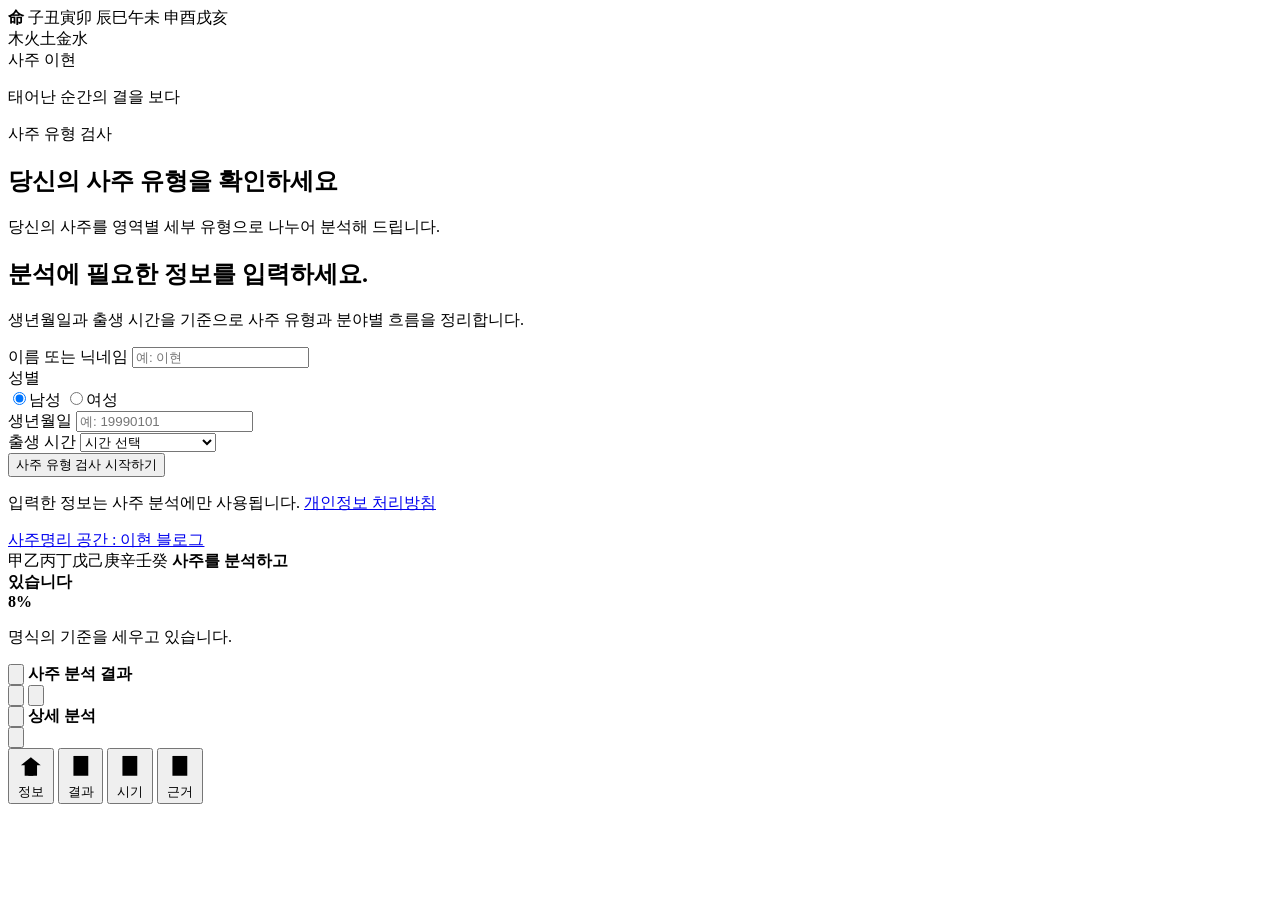
==== saju_web/static/index.html @ 59111c41 "Preserve metric evidence and align product grades" ====
<!doctype html>
<html lang="ko">
  <head>
    <meta charset="utf-8" />
    <meta name="viewport" content="width=device-width, initial-scale=1, viewport-fit=cover" />
    <title>사주 이현 | 사주 유형 분석</title>
    <meta name="description" content="생년월일과 태어난 시간을 바탕으로 사주 유형과 분야별 운세를 정리합니다." />
    <link rel="canonical" href="https://aisajuleehyeon.com/" />
    <meta property="og:url" content="https://aisajuleehyeon.com/" />
    <meta property="og:type" content="website" />
    <meta property="og:site_name" content="사주 이현" />
    <meta property="og:locale" content="ko_KR" />
    <meta property="og:title" content="사주 이현 | 사주 유형 분석" />
    <meta property="og:description" content="생년월일과 태어난 시간을 바탕으로 사주 유형과 분야별 운세를 정리합니다." />
    <meta property="og:image" content="https://aisajuleehyeon.com/favicon.png?v=ui-product-v1" />
    <meta property="og:image:width" content="512" />
    <meta property="og:image:height" content="512" />
    <meta name="twitter:card" content="summary" />
    <meta name="twitter:title" content="사주 이현 | 사주 유형 분석" />
    <meta name="twitter:description" content="생년월일과 태어난 시간을 바탕으로 사주 유형과 분야별 운세를 정리합니다." />
    <meta name="twitter:image" content="https://aisajuleehyeon.com/favicon.png?v=ui-product-v1" />
    <link rel="icon" href="/favicon.ico?v=ui-v2" sizes="any" />
    <link rel="icon" href="/favicon.png?v=ui-v2" type="image/png" />
    <link rel="apple-touch-icon" href="/apple-touch-icon.png?v=ui-v2" />
    <meta name="theme-color" content="#061522" />
    <meta name="google-adsense-account" content="ca-pub-6995816794025550" />
    <meta name="naver-site-verification" content="0b2c8ed5e37b54ad174ecd2e256157b96345b2db" />
    <script>
      try {
        const returnView =
          sessionStorage.getItem("leehyeon:coupangReturnView") ||
          localStorage.getItem("leehyeon:coupangReturnView");
        const pageVisited =
          sessionStorage.getItem("leehyeon:coupangPageVisited") ||
          localStorage.getItem("leehyeon:coupangPageVisited");
        const leftAt = Number(
          sessionStorage.getItem("leehyeon:coupangLeftAt") ||
            localStorage.getItem("leehyeon:coupangLeftAt") ||
            0
        );
        const reportRaw =
          sessionStorage.getItem("leehyeon:v2:lastReport") ||
          localStorage.getItem("leehyeon:v2:lastReport");
        const report = reportRaw ? JSON.parse(reportRaw) : null;
        const now = Date.now();
        const freshDeparture =
          returnView === "premium" &&
          pageVisited === "1" &&
          Number.isFinite(leftAt) &&
          leftAt > 0 &&
          now - leftAt <= 10 * 60 * 1000;
        const freshReport =
          report &&
          report.version === "v2-report-v1" &&
          report.payload &&
          report.payload.ok &&
          Number.isFinite(Number(report.savedAt)) &&
          now - Number(report.savedAt) <= 10 * 60 * 1000;
        if (freshDeparture && freshReport) {
          document.documentElement.classList.add("is-restoring-premium");
        }
      } catch (_error) {}
    </script>
    <script
      async
      src="https://pagead2.googlesyndication.com/pagead/js/adsbygoogle.js?client=ca-pub-6995816794025550"
      crossorigin="anonymous"
    ></script>
  <link rel="stylesheet" href="/styles-v2.css?v=production-release-v54" />
  </head>
  <body>
    <div class="site-stage" id="app">
      <section class="screen screen-splash is-active" data-screen="splash" aria-label="시작 화면">
        <div class="splash-card">
          <div class="splash-emblem" aria-hidden="true">
            <div class="moon-mark"></div>
            <div class="manse-disk">
              <b>命</b>
              <span>子</span><span>丑</span><span>寅</span><span>卯</span>
              <span>辰</span><span>巳</span><span>午</span><span>未</span>
              <span>申</span><span>酉</span><span>戌</span><span>亥</span>
            </div>
            <div class="splash-elements">
              <span>木</span><span>火</span><span>土</span><span>金</span><span>水</span>
            </div>
          </div>
          <div class="brand-seal">사주 이현</div>
          <p>태어난 순간의 결을 보다</p>
          <div class="splash-thread" aria-hidden="true"><i></i><b></b><i></i></div>
        </div>
      </section>

      <section class="screen screen-home" data-screen="home" aria-label="사주 정보 입력">
        <header class="home-hero">
          <div class="hero-orbit" aria-hidden="true">
            <i></i><i></i><i></i><i></i><i></i>
          </div>
          <p class="eyebrow">사주 유형 검사</p>
          <h1>
            <span>당신의 사주 유형을</span>
            <span>확인하세요</span>
          </h1>
          <p class="hero-copy">당신의 사주를 영역별 세부 유형으로 나누어 분석해 드립니다.</p>
        </header>

        <form id="birth-form" class="v2-form">
          <h2>분석에 필요한 정보를 입력하세요.</h2>
          <p>생년월일과 출생 시간을 기준으로 사주 유형과 분야별 흐름을 정리합니다.</p>

          <label class="field" for="nickname-input">
            <span>이름 또는 닉네임</span>
            <input id="nickname-input" name="nickname" type="text" placeholder="예: 이현" autocomplete="name" />
          </label>

          <div class="field">
            <span>성별</span>
            <div class="segmented" role="radiogroup" aria-label="성별">
              <label><input type="radio" name="gender" value="male" checked /><span>남성</span></label>
              <label><input type="radio" name="gender" value="female" /><span>여성</span></label>
            </div>
          </div>

          <label class="field" for="birth-date-input">
            <span>생년월일</span>
            <input id="birth-date-input" name="birthDate" type="text" inputmode="numeric" placeholder="예: 19990101" required />
          </label>

          <div class="field">
            <label for="birth-time-select">출생 시간</label>
            <select id="birth-time-select" name="birthTime" required>
              <option value="" disabled selected>시간 선택</option>
              <option value="unknown">시간 모름</option>
              <option value="ja">자시 (23:30~01:30)</option>
              <option value="chuk">축시 (01:30~03:30)</option>
              <option value="in">인시 (03:30~05:30)</option>
              <option value="myo">묘시 (05:30~07:30)</option>
              <option value="jin">진시 (07:30~09:30)</option>
              <option value="sa">사시 (09:30~11:30)</option>
              <option value="o">오시 (11:30~13:30)</option>
              <option value="mi">미시 (13:30~15:30)</option>
              <option value="sin">신시 (15:30~17:30)</option>
              <option value="yu">유시 (17:30~19:30)</option>
              <option value="sul">술시 (19:30~21:30)</option>
              <option value="hae">해시 (21:30~23:30)</option>
            </select>
          </div>

          <input type="hidden" name="calendarType" value="solar" />
          <input type="hidden" name="tier" value="public_mvp" />
          <input type="hidden" name="relationshipStatus" value="unknown" />
          <input type="hidden" name="targetYear" value="2026" />

          <button class="gold-button" type="submit">사주 유형 검사 시작하기</button>
          <p class="input-trust-note">
            <span>입력한 정보는 사주 분석에만 사용됩니다.</span>
            <a href="/privacy/">개인정보 처리방침</a>
          </p>
          <a class="subtle-link blog-entry-button" href="https://place-leehyeon.tistory.com/" target="_blank" rel="noopener noreferrer">
            <span>사주명리 공간 : 이현 블로그</span>
          </a>
        </form>
      </section>

      <section class="screen screen-loading" data-screen="loading" aria-live="polite" aria-label="분석 로딩">
        <div class="loading-orbit" aria-hidden="true">
          <span>甲</span><span>乙</span><span>丙</span><span>丁</span><span>戊</span><span>己</span><span>庚</span><span>辛</span><span>壬</span><span>癸</span>
          <b>사주를 분석하고 <br />있습니다</b>
        </div>
        <div class="loading-panel">
          <strong id="loading-percent">8%</strong>
          <div class="loading-bar"><i id="loading-fill"></i></div>
          <p id="loading-message">명식의 기준을 세우고 있습니다.</p>
        </div>
      </section>

      <section class="screen screen-report" data-screen="report" aria-label="사주 분석 결과">
        <header class="report-appbar">
          <button type="button" class="icon-button" data-action="back-home" aria-label="입력으로 돌아가기">
            <svg viewBox="0 0 24 24" aria-hidden="true"><path d="M15 5 8 12l7 7" /></svg>
          </button>
          <strong id="report-title">사주 분석 결과</strong>
          <div class="appbar-actions">
            <button type="button" class="icon-button" data-action="share" aria-label="공유하기">
              <svg viewBox="0 0 24 24" aria-hidden="true"><path d="M12 16V5" /><path d="m7 10 5-5 5 5" /><path d="M5 14v5h14v-5" /></svg>
            </button>
            <button type="button" class="icon-button" data-action="open-basis" aria-label="근거 보기">
              <svg viewBox="0 0 24 24" aria-hidden="true"><path d="M6 4h12v16H6z" /><path d="M9 8h6" /><path d="M9 12h6" /><path d="M9 16h4" /></svg>
            </button>
          </div>
        </header>

        <main id="report-root" class="report-root"></main>
      </section>

      <section class="screen screen-detail" data-screen="detail" aria-label="상세 분석">
        <header class="report-appbar light">
          <button type="button" class="icon-button" data-action="back-report" aria-label="결과로 돌아가기">
            <svg viewBox="0 0 24 24" aria-hidden="true"><path d="M15 5 8 12l7 7" /></svg>
          </button>
          <strong id="detail-title">상세 분석</strong>
          <div class="appbar-actions">
            <button type="button" class="icon-button" data-action="share" aria-label="공유하기">
              <svg viewBox="0 0 24 24" aria-hidden="true"><path d="M12 16V5" /><path d="m7 10 5-5 5 5" /><path d="M5 14v5h14v-5" /></svg>
            </button>
          </div>
        </header>
        <main id="detail-root" class="detail-root"></main>
      </section>

      <nav class="bottom-nav is-hidden" aria-label="하단 메뉴">
        <button type="button" data-action="go-home">
          <svg viewBox="0 0 24 24" aria-hidden="true"><path d="M4 11.5 12 5l8 6.5" /><path d="M7 10.5V20h10v-9.5" /><path d="M10 20v-5h4v5" /></svg>
          정보
        </button>
        <button type="button" data-action="go-report" class="is-active">
          <svg viewBox="0 0 24 24" aria-hidden="true"><path d="M6 4h12v16H6z" /><path d="M9 8h6" /><path d="M9 12h6" /><path d="M9 16h4" /></svg>
          결과
        </button>
        <button type="button" data-action="open-timing">
          <svg viewBox="0 0 24 24" aria-hidden="true"><path d="M6 4h12v16H6z" /><path d="M8 2v4" /><path d="M16 2v4" /><path d="M6 9h12" /><path d="M9 13h2" /><path d="M13 13h2" /></svg>
          시기
        </button>
        <button type="button" data-action="open-basis">
          <svg viewBox="0 0 24 24" aria-hidden="true"><path d="M6 4h12v16H6z" /><path d="M9 8h6" /><path d="M9 12h6" /><path d="M9 16h4" /></svg>
          근거
        </button>
      </nav>
    </div>

    <div id="toast" class="toast" role="status" aria-live="polite"></div>
  <script src="/metric-user-descriptions.js?v=metric-copy-v31"></script>
  <script src="/annual-metric-descriptions.js?v=annual-axis-v30"></script>
    <script src="/app-v2.js?v=production-release-v54" type="module"></script>
  </body>
</html>
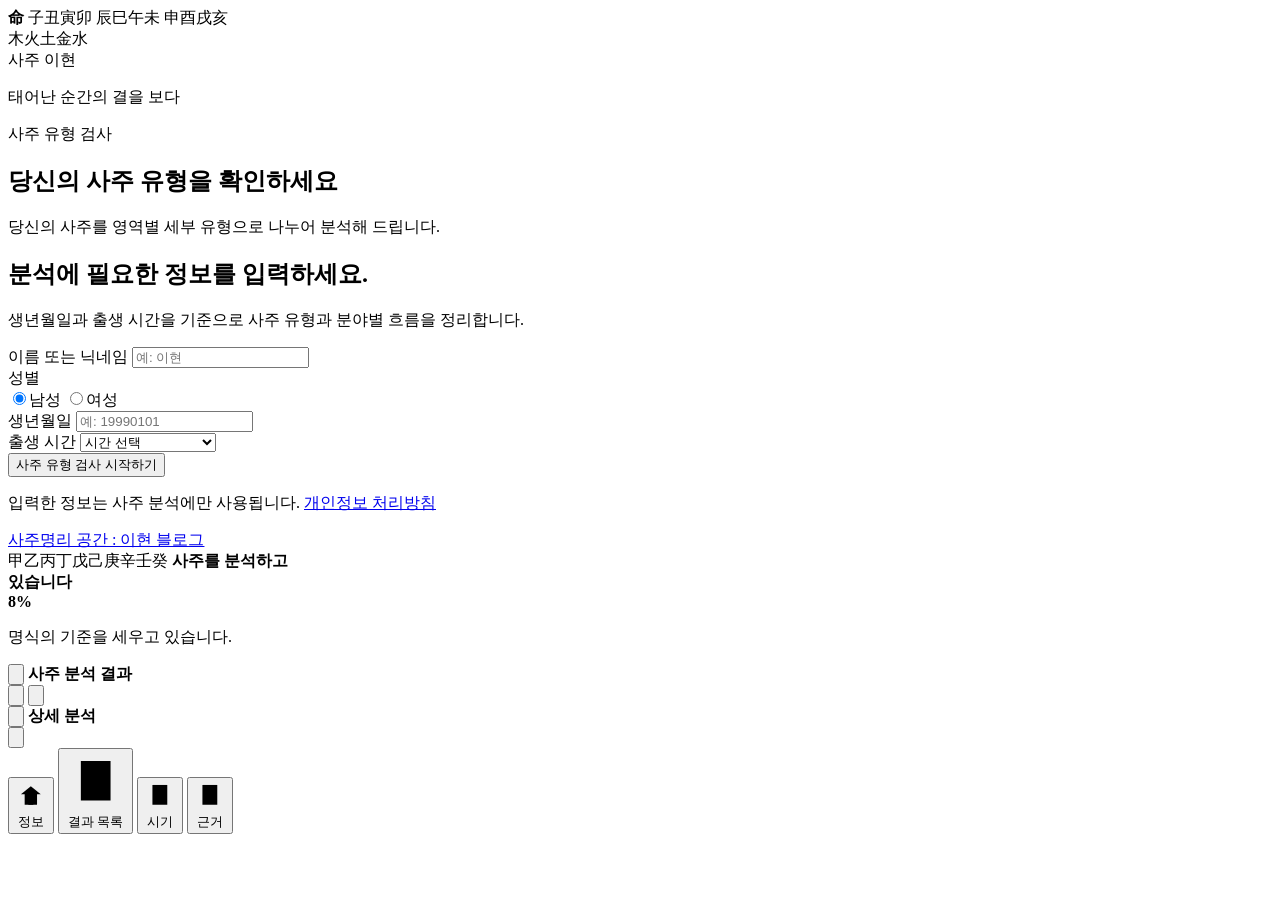
==== commit 72a3a8c7: "Clarify report list navigation label" ====
--- a/saju_web/static/index.html
+++ b/saju_web/static/index.html
@@ -12,18 +12,20 @@
     <meta property="og:locale" content="ko_KR" />
     <meta property="og:title" content="사주 이현 | 사주 유형 분석" />
     <meta property="og:description" content="생년월일과 태어난 시간을 바탕으로 사주 유형과 분야별 운세를 정리합니다." />
-    <meta property="og:image" content="https://aisajuleehyeon.com/favicon.png?v=ui-product-v1" />
+    <meta property="og:image" content="https://aisajuleehyeon.com/favicon.png?v=five-elements-v1" />
     <meta property="og:image:width" content="512" />
     <meta property="og:image:height" content="512" />
     <meta name="twitter:card" content="summary" />
     <meta name="twitter:title" content="사주 이현 | 사주 유형 분석" />
     <meta name="twitter:description" content="생년월일과 태어난 시간을 바탕으로 사주 유형과 분야별 운세를 정리합니다." />
-    <meta name="twitter:image" content="https://aisajuleehyeon.com/favicon.png?v=ui-product-v1" />
-    <link rel="icon" href="/favicon.ico?v=ui-v2" sizes="any" />
-    <link rel="icon" href="/favicon.png?v=ui-v2" type="image/png" />
-    <link rel="apple-touch-icon" href="/apple-touch-icon.png?v=ui-v2" />
+    <meta name="twitter:image" content="https://aisajuleehyeon.com/favicon.png?v=five-elements-v1" />
+    <link rel="icon" href="/favicon.svg?v=five-elements-v1" type="image/svg+xml" />
+    <link rel="icon" href="/favicon.ico?v=five-elements-v1" sizes="any" />
+    <link rel="icon" href="/favicon.png?v=five-elements-v1" type="image/png" />
+    <link rel="apple-touch-icon" href="/apple-touch-icon.png?v=five-elements-v1" />
     <meta name="theme-color" content="#061522" />
     <meta name="google-adsense-account" content="ca-pub-6995816794025550" />
+    <meta name="google-ad-manager-interstitial-unit" content="/23363471499/leehyeon_web_interstitial" />
     <meta name="naver-site-verification" content="0b2c8ed5e37b54ad174ecd2e256157b96345b2db" />
     <script>
       try {
@@ -66,7 +68,8 @@
       src="https://pagead2.googlesyndication.com/pagead/js/adsbygoogle.js?client=ca-pub-6995816794025550"
       crossorigin="anonymous"
     ></script>
-  <link rel="stylesheet" href="/styles-v2.css?v=production-release-v54" />
+    <script defer src="/gam-interstitial.js?v=gam-web-interstitial-v3"></script>
+  <link rel="stylesheet" href="/styles-v2.css?v=production-release-v59" />
   </head>
   <body>
     <div class="site-stage" id="app">
@@ -153,9 +156,9 @@
           <button class="gold-button" type="submit">사주 유형 검사 시작하기</button>
           <p class="input-trust-note">
             <span>입력한 정보는 사주 분석에만 사용됩니다.</span>
-            <a href="/privacy/">개인정보 처리방침</a>
+            <a href="/privacy/" data-google-interstitial="false">개인정보 처리방침</a>
           </p>
-          <a class="subtle-link blog-entry-button" href="https://place-leehyeon.tistory.com/" target="_blank" rel="noopener noreferrer">
+          <a class="subtle-link blog-entry-button" href="https://place-leehyeon.tistory.com/" target="_blank" rel="noopener noreferrer" data-google-interstitial="false">
             <span>사주명리 공간 : 이현 블로그</span>
           </a>
         </form>
@@ -214,7 +217,7 @@
         </button>
         <button type="button" data-action="go-report" class="is-active">
           <svg viewBox="0 0 24 24" aria-hidden="true"><path d="M6 4h12v16H6z" /><path d="M9 8h6" /><path d="M9 12h6" /><path d="M9 16h4" /></svg>
-          결과
+          결과 목록
         </button>
         <button type="button" data-action="open-timing">
           <svg viewBox="0 0 24 24" aria-hidden="true"><path d="M6 4h12v16H6z" /><path d="M8 2v4" /><path d="M16 2v4" /><path d="M6 9h12" /><path d="M9 13h2" /><path d="M13 13h2" /></svg>
@@ -230,6 +233,6 @@
     <div id="toast" class="toast" role="status" aria-live="polite"></div>
   <script src="/metric-user-descriptions.js?v=metric-copy-v31"></script>
   <script src="/annual-metric-descriptions.js?v=annual-axis-v30"></script>
-    <script src="/app-v2.js?v=production-release-v54" type="module"></script>
+    <script src="/app-v2.js?v=production-release-v59" type="module"></script>
   </body>
 </html>
